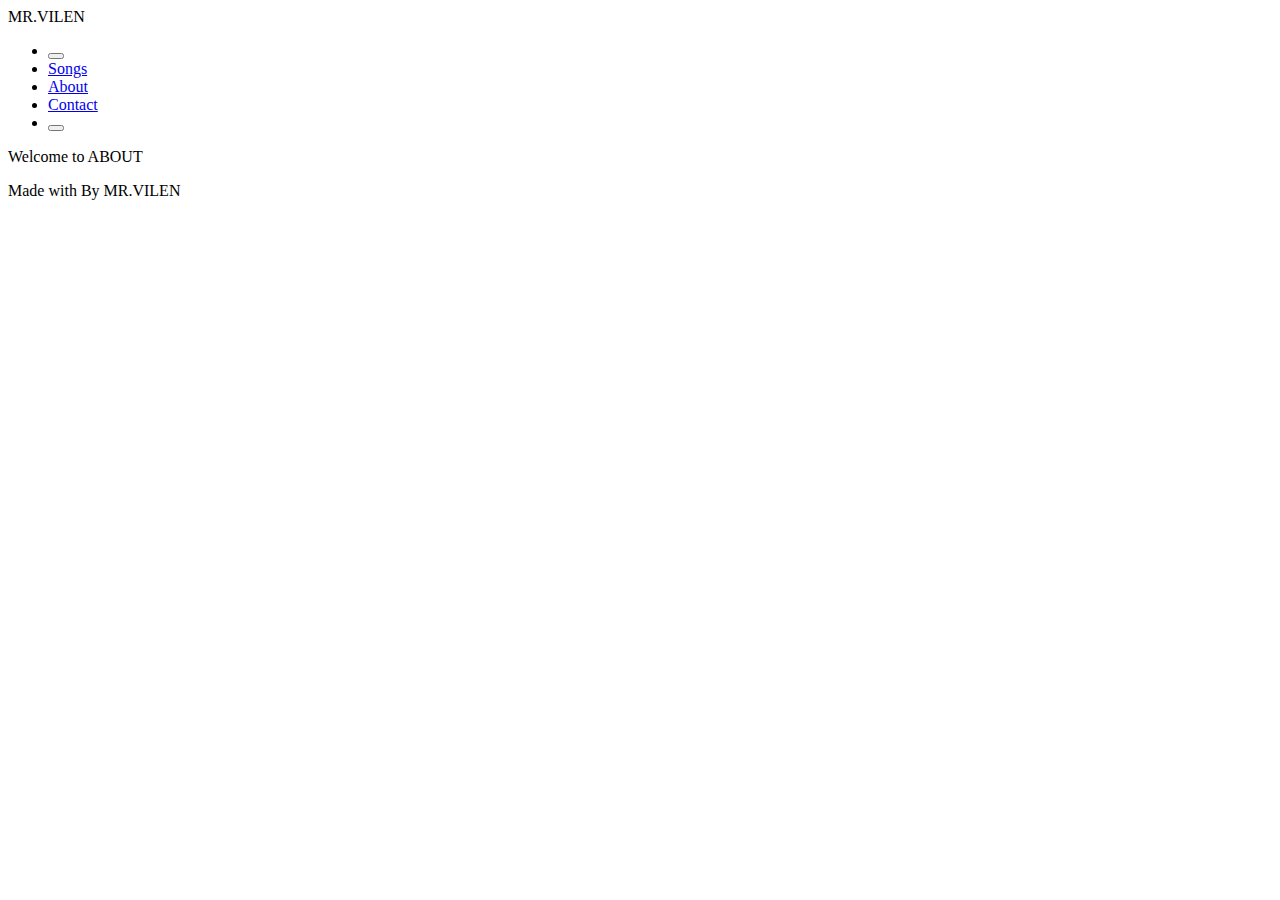
==== About.html @ f96cbc09 "Mr.Vilen" ====
<html>

<head>
    <title>MR.VILEN</title>
    <link rel="stylesheet" href="E:\Web Developer\Personal Web pages\2\style.css">
    <link rel="stylesheet" href="E:\Web Developer\Personal Web pages\2\About.css">
    <link rel="stylesheet" href="https://cdnjs.cloudflare.com/ajax/libs/font-awesome/6.2.1/css/all.min.css"
        integrity="sha512-MV7K8+y+gLIBoVD59lQIYicR65iaqukzvf/nwasF0nqhPay5w/9lJmVM2hMDcnK1OnMGCdVK+iQrJ7lzPJQd1w=="
        crossorigin="anonymous" referrerpolicy="no-referrer" />
</head>

<body>
    <section class="banner">
        <nav>
            <span class="logo">MR.VILEN</span>
            <div class="navlinks" id="navlinks">
                <i class="fa-solid fa-xmark" onclick="hideMenu()"></i>
            <ul>
                <li><button class="btn1"><a href="E:\Web Developer\Personal Web pages\2\Main.html"><i
                                class="fa-solid fa-house"></i></a></li>
                <li><a href="E:\Web Developer\Personal Web pages\2\Songs.html">Songs</a></li>
                <li><a href="E:\Web Developer\Personal Web pages\2\About.html">About</a></li>
                <li><a href="E:\Web Developer\Personal Web pages\2\Contact.html">Contact</a></li>
                <li><button class="btn1"><a href="#"><i class="fa-solid fa-magnifying-glass"></i></a></li>
            </ul>
            </div>
            <i class="fa-solid fa-bars" onclick="showMenu()"></i>
        </nav>
    </section>

        <div class="content">
            <div class="sub">
                Welcome to ABOUT
            </div>
        </div>
        
        <section class="last">
            <div class="icons">
                <a href="https://www.instagram.com/harsh_._315/"><i class="fa-brands fa-instagram"></i></a>
                <a href="https://www.facebook.com/Preharshprabhakar1234/"><i class="fa-brands fa-facebook"></i></a>
                <a href="https://twitter.com/i/flow/login"><i class="fa-brands fa-twitter"></i></a>
                <a href="https://in.linkedin.com/"><i class="fa-brands fa-linkedin"></i></a>
            </div>
            <p>Made with <i class="fa-solid fa-at"></i> By MR.VILEN</p>
        </section>
    
    
    <script>
        var navLinks = document.getElementById("navlinks");
        function showMenu(){
            navlinks.style.right = "0"
        }
        function hideMenu(){
            navlinks.style.right = "-200px"
        }
    </script>
</body>

</html>
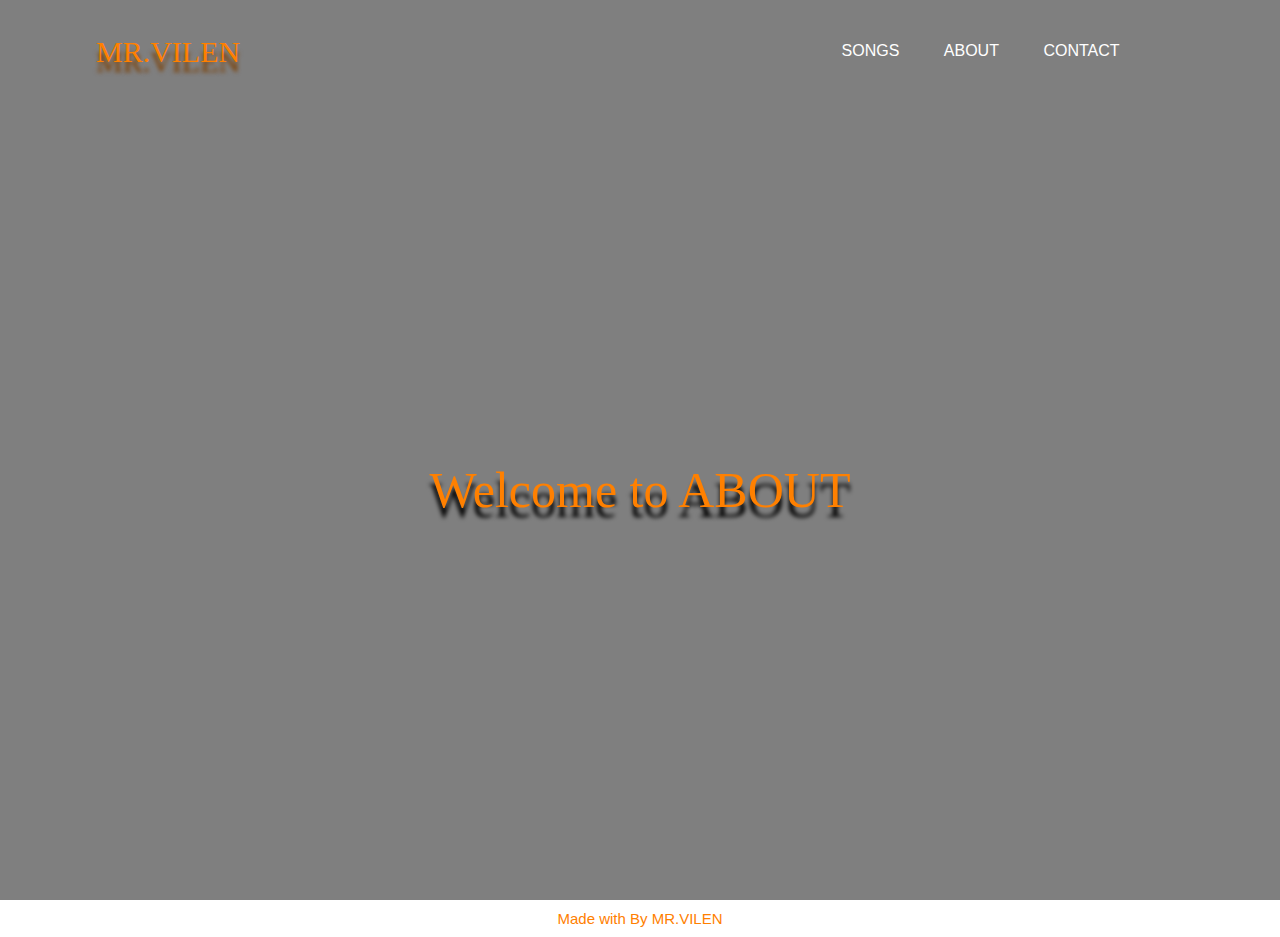
==== commit 1754d53f: "Update About.html" ====
--- a/About.html
+++ b/About.html
@@ -2,8 +2,8 @@
 
 <head>
     <title>MR.VILEN</title>
-    <link rel="stylesheet" href="E:\Web Developer\Personal Web pages\2\style.css">
-    <link rel="stylesheet" href="E:\Web Developer\Personal Web pages\2\About.css">
+    <link rel="stylesheet" href="style.css">
+    <link rel="stylesheet" href="About.css">
     <link rel="stylesheet" href="https://cdnjs.cloudflare.com/ajax/libs/font-awesome/6.2.1/css/all.min.css"
         integrity="sha512-MV7K8+y+gLIBoVD59lQIYicR65iaqukzvf/nwasF0nqhPay5w/9lJmVM2hMDcnK1OnMGCdVK+iQrJ7lzPJQd1w=="
         crossorigin="anonymous" referrerpolicy="no-referrer" />
@@ -16,11 +16,11 @@
             <div class="navlinks" id="navlinks">
                 <i class="fa-solid fa-xmark" onclick="hideMenu()"></i>
             <ul>
-                <li><button class="btn1"><a href="E:\Web Developer\Personal Web pages\2\Main.html"><i
+                <li><button class="btn1"><a href="index.html"><i
                                 class="fa-solid fa-house"></i></a></li>
-                <li><a href="E:\Web Developer\Personal Web pages\2\Songs.html">Songs</a></li>
-                <li><a href="E:\Web Developer\Personal Web pages\2\About.html">About</a></li>
-                <li><a href="E:\Web Developer\Personal Web pages\2\Contact.html">Contact</a></li>
+                <li><a href="Songs.html">Songs</a></li>
+                <li><a href="About.html">About</a></li>
+                <li><a href="Contact.html">Contact</a></li>
                 <li><button class="btn1"><a href="#"><i class="fa-solid fa-magnifying-glass"></i></a></li>
             </ul>
             </div>
@@ -56,4 +56,4 @@
     </script>
 </body>
 
-</html>+</html>
--- a/style.css
+++ b/style.css
@@ -0,0 +1,160 @@
+* {
+    margin: 0;
+    padding: 0;
+    font-family: sans-serif;
+}
+
+.banner {
+    width: 100%;
+    height: 100vh;
+    background-image: linear-gradient(rgba(0, 0, 0, 0.50), rgba(0, 0, 0, 0.50)), url(https://images.pexels.com/photos/1105666/pexels-photo-1105666.jpeg?auto=compress&cs=tinysrgb&w=1260&h=750&dpr=1);
+    background-size: cover;
+    background-position: center;
+}
+
+nav {
+    width: 85%;
+    margin: auto;
+    padding: 35px 0;
+    display: flex;
+    align-items: center;
+    justify-content: space-between;
+}
+.btn1
+{
+    color:#fff;
+}
+.logo {
+    font-family: Lucida Handwriting;
+    text-shadow: 0px 10px 4px rgb(123, 62, 0);
+    font-size: 30px;
+    color: rgb(255, 128, 0);
+    width: 120px;
+    cursor: pointer;
+}
+.navlinks
+{
+    flex:1;
+    text-align:right;
+    transition: 1s;
+}
+
+nav ul li {
+    list-style: none;
+    display: inline-block;
+    margin: 0 20px;
+    position: relative;
+}
+
+nav ul li a {
+    text-decoration: none;
+    color: white;
+    text-transform: uppercase;
+}
+
+nav ul li::after {
+    content: '';
+    height: 3px;
+    width: 0;
+    background: rgb(255, 128, 0);
+    display: block;
+    margin: auto;
+    transition: 0.5s;
+}
+
+nav ul li:hover::after {
+    width: 100%;
+}
+
+.last {
+    margin:0;
+    margin-top: 10px;
+    margin-bottom: 10px;
+    width:100%;
+    text-align: center;
+    padding: 0px 0;
+}
+.last p{
+    margin-top: 10px;
+    color:rgb(255, 128, 0);
+    font-size: 15px;
+}
+.icons .fa-brands
+{
+    margin:0 13px;
+    cursor: pointer;
+    padding: 0 0;
+}
+
+i {
+    color: rgb(255, 128, 0);
+}
+
+.btn1,
+.btn2,
+.btn3,
+.btn4 {
+    font-size: 20px;
+    background-color: transparent;
+}
+
+.btn1 {
+    border: none;
+}
+
+.btn2 {
+    margin-right: 30px;
+}
+
+.btn3 {
+    margin-right: 30px;
+}
+nav .fa-xmark{
+    display: none;
+}
+nav .fa-bars{
+    display: none;
+}
+@media(max-width:700px)
+{
+
+  nav ul li{
+    margin-bottom: 20px;
+    display: block;
+  }  
+  .navlinks{
+    position: absolute;
+    background: rgb(255, 128, 0);
+    height: 100vh;
+    top:0;
+    right:-200px;
+    text-align:center;
+    z-index:2;
+  }
+  nav .fa-xmark{
+    text-align:left;
+    display: block;
+    color:#fff;
+    margin:10px;
+    font-size:22px;
+    cursor: pointer;
+}
+nav .fa-house{
+    display: block;
+    color:#fff;
+    cursor: pointer;
+}
+nav .fa-magnifying-glass{
+    display: block;
+    color:#fff;
+    cursor: pointer;
+}
+nav .fa-bars{
+    text-align:left;
+    display: block;
+    color:rgb(255, 128, 0);
+    margin:10px;
+    font-size:22px;
+    cursor: pointer;
+}
+}--- a/About.css
+++ b/About.css
@@ -0,0 +1,17 @@
+.content
+{
+    width:100%;
+    position: absolute;
+    top: 50%;
+    transform: translateY(-50%);
+    text-align: center;
+    color:#fff;
+}
+.sub
+{
+    margin-top:80px;
+    font-family:Lucida Handwriting;
+    font-size: 50px;
+    text-shadow: 0px 10px 4px rgb(0, 0, 0) ;
+    color:rgb(255, 128, 0);
+}